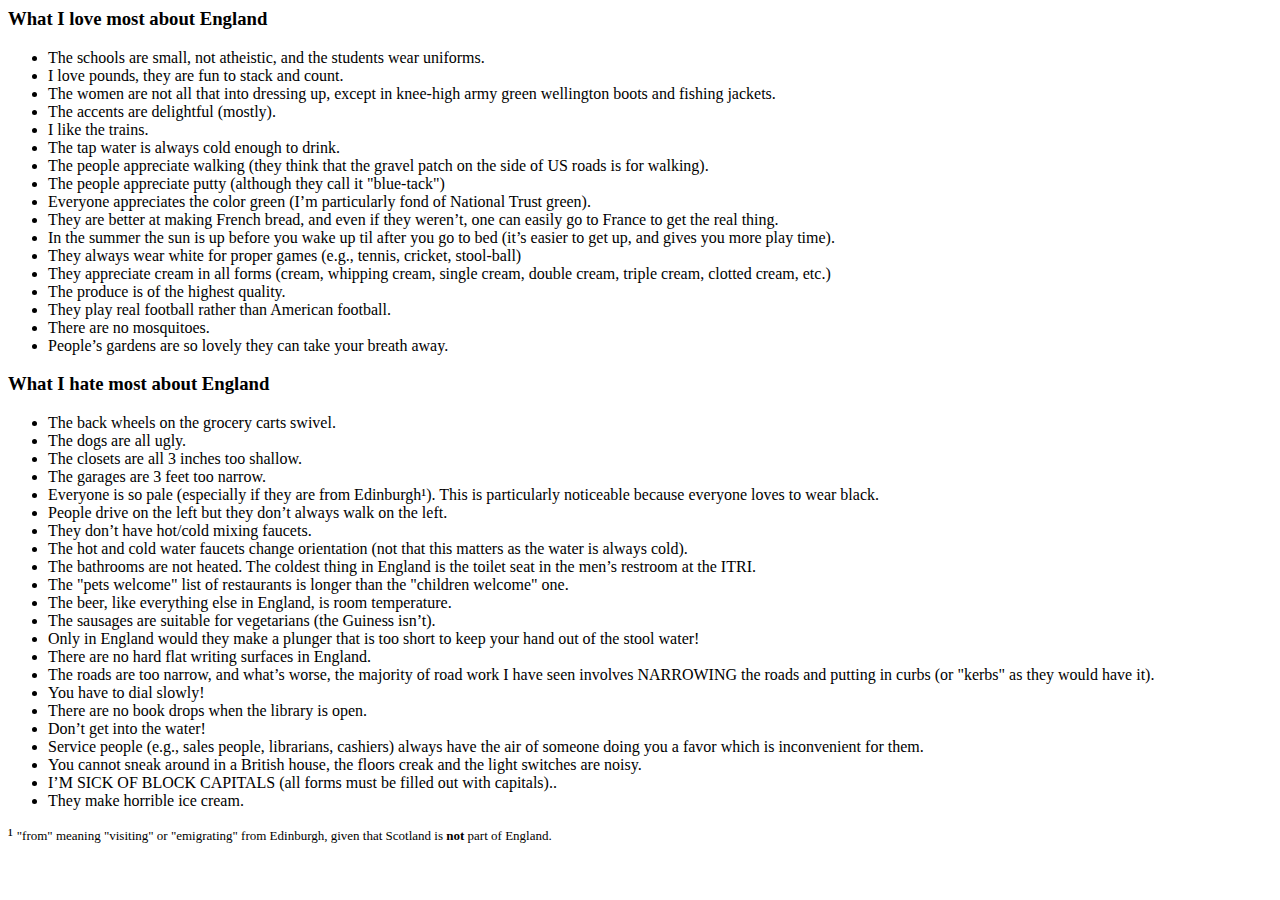
==== text/england.html @ ac9beccb "ressurected old personal pages" ====
<html>
<!-- $Id: research.html,v 1.1 1996/04/18 10:35:05 knvl Exp $ -->

<head>
<title> Keith Vander Linden - On England </title>
<!-- Changed by: Keith Vander Linden, 21-Feb-1997 -->
</head>

<body bgcolor = "#FFFFFF">

<h3> What I love most about England</h3>

<ul>
<li> The schools are small, not atheistic, and the students wear uniforms.<br>
<li> I love pounds, they are fun to stack and count.<br>
<li> The women are not all that into dressing up, except in
	knee-high army green wellington boots and fishing jackets.<br>
<li> The accents are delightful (mostly).<br>
<li> I like the trains.<br>
<li> The tap water is always cold enough to drink.<br>
<li> The people appreciate walking (they think that the gravel patch on the
	side of US roads is for walking).<br>
<li> The people appreciate putty (although they call it "blue-tack")<br>
<li> Everyone appreciates the color green (I&rsquo;m particularly fond
        of National Trust green).<br>
<li> They are better at making French bread, and even if they weren&rsquo;t,
        one can easily go to France to get the real thing.<br>
<li> In the summer the sun is up before you wake up til after you go to
        bed (it&rsquo;s easier to get up, and gives you more play time).<br>
<li> They always wear white for proper games (e.g., tennis, cricket,
	stool-ball)<br>
<li> They appreciate cream in all forms (cream, whipping cream, single
	cream, double cream, triple cream, clotted cream, etc.)<br>
<li> The produce is of the highest quality.<br>
<li> They play real football rather than American football.<br>
<li> There are no mosquitoes.<br>
<li> People&rsquo;s gardens are so lovely they can take your breath away.<br>
</ul>

<p>

<h3>What I hate most about England</h3>

<ul>
<li> The back wheels on the grocery carts swivel.<br>
<li> The dogs are all ugly.<br>
<li> The closets are all 3 inches too shallow.<br>
<li> The garages are 3 feet too narrow.<br>
<li> Everyone is so pale (especially if they are from Edinburgh&#185).  This is
 	particularly noticeable because everyone loves to wear black.<br>
<li> People drive on the left but they don&rsquo;t always walk on the left.<br>
<li> They don&rsquo;t have hot/cold mixing faucets.<br>
<li> The hot and cold water faucets change orientation (not that this matters
	as the water is always cold).<br>
<li> The bathrooms are not heated.  The coldest thing in England is the
	toilet seat in the men&rsquo;s restroom at the ITRI.<br>
<li> The "pets welcome" list of restaurants is longer than the 
	"children welcome" one.<br>
<li> The beer, like everything else in England, is room temperature.<br>
<li> The sausages are suitable for vegetarians (the Guiness isn&rsquo;t).<br>
<li> Only in England would they make a plunger that is too short to keep
	your hand out of the stool water!<br>
<li> There are no hard flat writing surfaces in England.<br>
<li> The roads are too narrow, and what&rsquo;s worse, the majority of road work
        I have seen involves NARROWING the roads and putting in curbs
        (or "kerbs" as they would have it).<br>
<li> You have to dial slowly!<br>
<li> There are no book drops when the library is open.<br>
<li> Don&rsquo;t get into the water!<br>
<li> Service people (e.g., sales people, librarians, cashiers) always have
	the air of someone doing you a favor which is inconvenient for
	them.<br>
<li> You cannot sneak around in a British house, the floors creak and the 
	light switches are noisy.<br>
<li> I&rsquo;M SICK OF BLOCK CAPITALS (all forms must be filled out with capitals)..<br>
<li> They make horrible ice cream.<br>
</ul>

&#185 <font size=-1>"from" meaning "visiting" or "emigrating" from
Edinburgh, given that Scotland is <b>not</b> part of England.</font>

<!-- Google Analytics script -->
<script type="text/javascript">
var gaJsHost = (("https:" == document.location.protocol) ? "https://ssl." : "http://www.");
document.write(unescape("%3Cscript src='" + gaJsHost + "google-analytics.com/ga.js' type='text/javascript'%3E%3C/script%3E"));
</script>
<script type="text/javascript">
var pageTracker = _gat._getTracker("UA-3477272-1");
pageTracker._initData();
pageTracker._trackPageview();
</script>

</body>
</html>
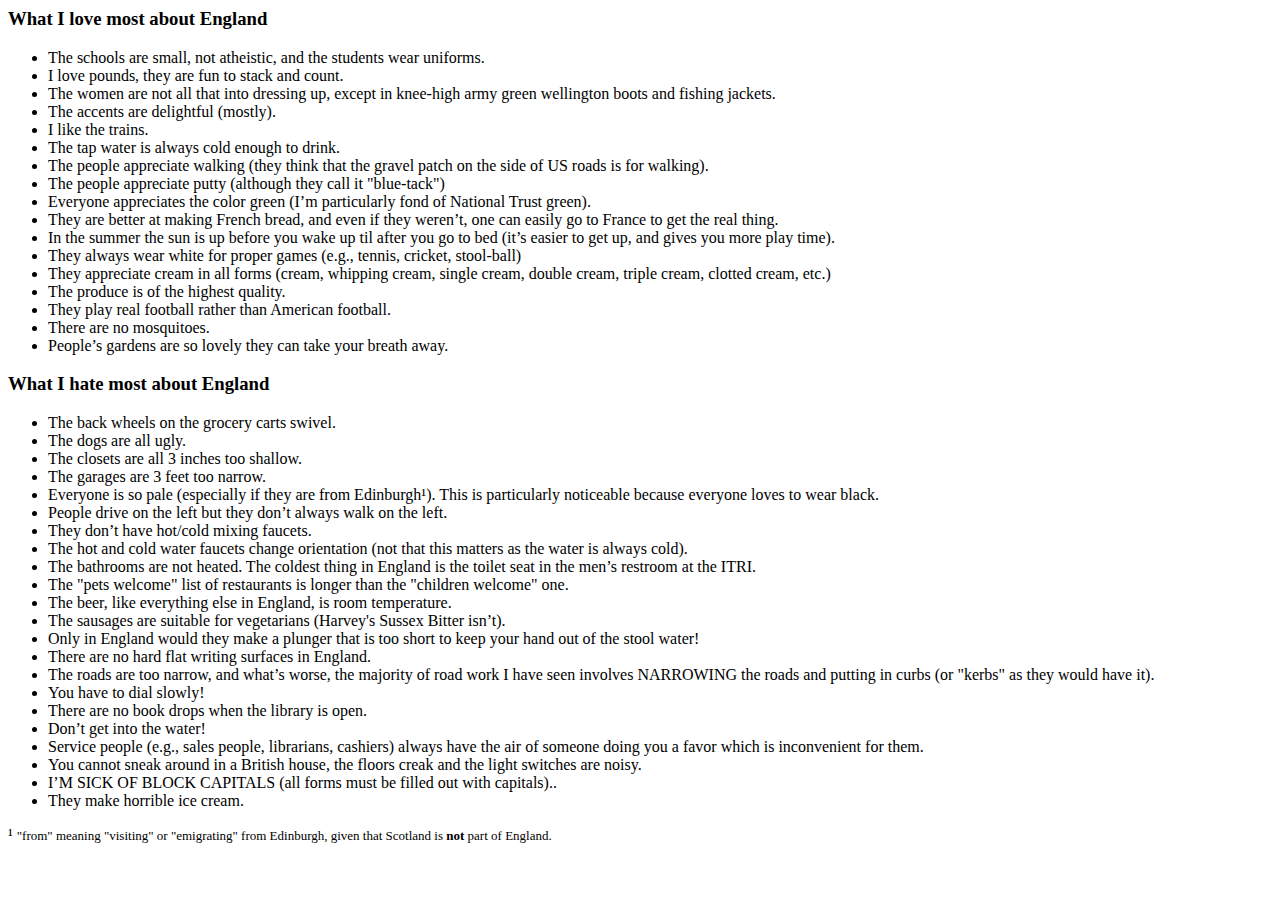
==== commit e0ae5a8e: "removed Guiness" ====
--- a/text/england.html
+++ b/text/england.html
@@ -57,7 +57,7 @@
 <li> The "pets welcome" list of restaurants is longer than the 
 	"children welcome" one.<br>
 <li> The beer, like everything else in England, is room temperature.<br>
-<li> The sausages are suitable for vegetarians (the Guiness isn&rsquo;t).<br>
+<li> The sausages are suitable for vegetarians (Harvey's Sussex Bitter isn&rsquo;t).<br>
 <li> Only in England would they make a plunger that is too short to keep
 	your hand out of the stool water!<br>
 <li> There are no hard flat writing surfaces in England.<br>
